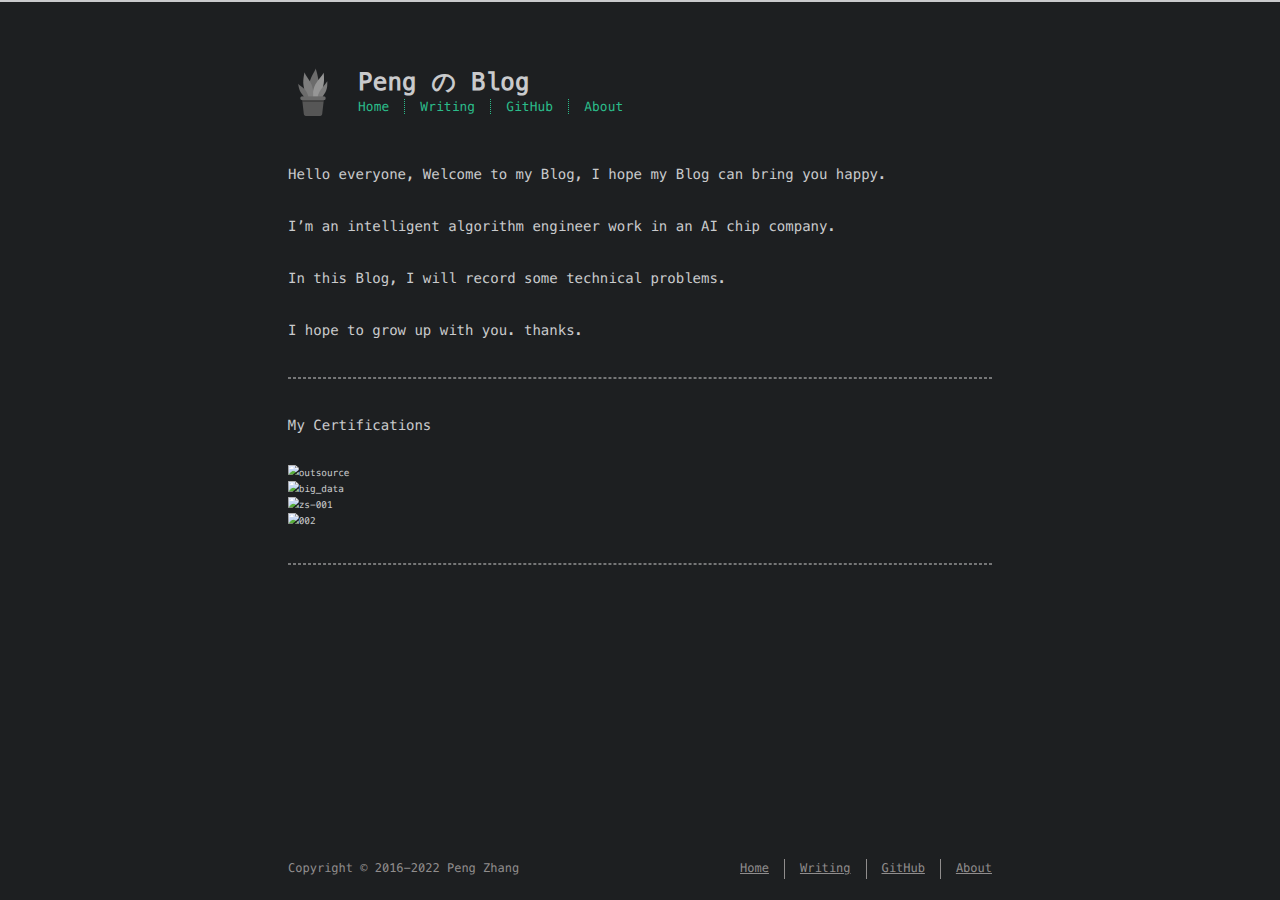
==== about/index.html @ 1ce3d26f "Site updated: 2022-04-13 00:58:14" ====
<!DOCTYPE html>
<html lang=en>
<head>
    <!-- so meta -->
    <meta charset="utf-8">
    <meta http-equiv="X-UA-Compatible" content="IE=edge">
    <meta name="HandheldFriendly" content="True">
    <meta name="viewport" content="width=device-width, initial-scale=1, maximum-scale=5" />
    <meta name="description" content="Hello everyone, Welcome to my Blog, I hope my Blog can bring you happy. I’m an intelligent algorithm engineer work in an AI chip company. In this Blog, I will record some technical problems. I hope to">
<meta property="og:type" content="website">
<meta property="og:title" content="about">
<meta property="og:url" content="http://example.com/about/index.html">
<meta property="og:site_name" content="Peng の Blog">
<meta property="og:description" content="Hello everyone, Welcome to my Blog, I hope my Blog can bring you happy. I’m an intelligent algorithm engineer work in an AI chip company. In this Blog, I will record some technical problems. I hope to">
<meta property="og:locale" content="en_US">
<meta property="og:image" content="d:/my-blog/source/image/certifications/outsource.jpg">
<meta property="og:image" content="d:/my-blog/source/image/certifications/big_data.jpg">
<meta property="og:image" content="d:/my-blog/source/image/certifications/nvidia.png">
<meta property="og:image" content="d:/my-blog/source/image/certifications/softerware.JPG">
<meta property="article:published_time" content="2022-04-11T15:52:53.000Z">
<meta property="article:modified_time" content="2022-04-12T16:27:14.869Z">
<meta property="article:author" content="Peng Zhang">
<meta name="twitter:card" content="summary">
<meta name="twitter:image" content="d:/my-blog/source/image/certifications/outsource.jpg">
    
    
      
        
          <link rel="shortcut icon" href="/images/favicon.ico">
        
      
      
        
          <link rel="icon" type="image/png" href="/images/favicon-192x192.png" sizes="192x192">
        
      
      
        
          <link rel="apple-touch-icon" sizes="180x180" href="/images/apple-touch-icon.png">
        
      
    
    <!-- title -->
    <title>about</title>
    <!-- styles -->
    
<link rel="stylesheet" href="/css/style.css">

    <!-- persian styles -->
    
    <!-- rss -->
    
    
	<!-- mathjax -->
	
<meta name="generator" content="Hexo 6.1.0"></head>

<body class="max-width mx-auto px3 ltr">
    
    <div class="content index py4">
        
          <header id="header">
  <a href="/">
  
    
      <div id="logo" style="background-image: url(/images/logo.png);"></div>
    
  
    <div id="title">
      <h1>Peng の Blog</h1>
    </div>
  </a>
  <div id="nav">
    <ul>
      <li class="icon">
        <a href="#" aria-label="Menu"><i class="fas fa-bars fa-2x"></i></a>
      </li>
      <!--
     --><li><a href="/">Home</a></li><!--
   --><!--
     --><li><a href="/archives/">Writing</a></li><!--
   --><!--
     --><li><a target="_blank" rel="noopener" href="https://github.com/martinzhang710">GitHub</a></li><!--
   --><!--
     --><li><a href="/about/">About</a></li><!--
   -->
    </ul>
  </div>
</header>

        
        <article class="post" itemscope itemtype="http://schema.org/BlogPosting">
  

  <div class="content" itemprop="articleBody">
      
          <p>Hello everyone, Welcome to my Blog, I hope my Blog can bring you happy.</p>
<p>I’m an intelligent algorithm engineer work in an AI chip company.</p>
<p>In this Blog, I will record some technical problems.</p>
<p>I hope to grow up with you. thanks.</p>
<hr>
<p>My Certifications</p>
<p><img src="D:\my-blog\source\image\certifications\outsource.jpg" alt="outsource" style="zoom: 67%;" /><img src="D:\my-blog\source\image\certifications\big_data.jpg" alt="big_data" style="zoom: 67%;" /><img src="D:\my-blog\source\image\certifications\nvidia.png" alt="zs-001" style="zoom: 67%;" /><img src="D:\my-blog\source\image\certifications\softerware.JPG" alt="002" style="zoom: 67%;" /></p>
<hr>

        
  </div>
</article>

        
        <footer id="footer">
  <div class="footer-left">
    Copyright &copy;
    
    
    2016-2022
    Peng Zhang
  </div>
  <div class="footer-right">
    <nav>
      <ul>
        <!--
       --><li><a href="/">Home</a></li><!--
     --><!--
       --><li><a href="/archives/">Writing</a></li><!--
     --><!--
       --><li><a target="_blank" rel="noopener" href="https://github.com/martinzhang710">GitHub</a></li><!--
     --><!--
       --><li><a href="/about/">About</a></li><!--
     -->
      </ul>
    </nav>
  </div>
</footer>

    </div>
    <!-- styles -->



  <link rel="preload" as="style" href="https://cdnjs.cloudflare.com/ajax/libs/font-awesome/5.15.2/css/all.min.css" crossorigin="anonymous" onload="this.onload=null;this.rel='stylesheet'"/>


    <!-- jquery -->
 
  <script src="https://cdnjs.cloudflare.com/ajax/libs/jquery/3.6.0/jquery.min.js" crossorigin="anonymous"></script> 




<!-- clipboard -->


<script src="/js/main.js"></script>

<!-- search -->

<!-- Google Analytics -->

<!-- Baidu Analytics -->

<!-- Cloudflare Analytics -->

<!-- Umami Analytics -->

<!-- Disqus Comments -->

<!-- utterances Comments -->

</body>
</html>
---- css/style.css ----
.inline {
  display: inline;
}
.block {
  display: block;
}
.inline-block {
  display: inline-block;
}
.table {
  display: table;
}
.table-cell {
  display: table-cell;
}
.overflow-hidden {
  overflow: hidden;
}
.overflow-scroll {
  overflow: scroll;
}
.overflow-auto {
  overflow: auto;
}
.clearfix:before,
.clearfix:after {
  display: table;
  content: " ";
}
.clearfix:after {
  clear: both;
}
.left {
  float: left;
}
.right {
  float: right;
}
.fit {
  max-width: 100%;
}
.truncate {
  display: inline-block;
  overflow: hidden;
  text-overflow: ellipsis;
  white-space: nowrap;
}
.max-width-1 {
  max-width: 24rem;
}
.max-width-2 {
  max-width: 32rem;
}
.max-width-3 {
  max-width: 48rem;
}
.max-width-4 {
  max-width: 64rem;
}
.border-box {
  box-sizing: border-box;
}
.m0 {
  margin: 0;
}
.mt0 {
  margin-top: 0;
}
.mr0 {
  margin-right: 0;
}
.mb0 {
  margin-bottom: 0;
}
.ml0 {
  margin-left: 0;
}
.mx0 {
  margin-right: 0;
  margin-left: 0;
}
.my0 {
  margin-top: 0;
  margin-bottom: 0;
}
.m1 {
  margin: 0.5rem;
}
.mt1 {
  margin-top: 0.5rem;
}
.mr1 {
  margin-right: 0.5rem;
}
.mb1 {
  margin-bottom: 0.5rem;
}
.ml1 {
  margin-left: 0.5rem;
}
.mx1 {
  margin-right: 0.5rem;
  margin-left: 0.5rem;
}
.my1 {
  margin-top: 0.5rem;
  margin-bottom: 0.5rem;
}
.m2 {
  margin: 1rem;
}
.mt2 {
  margin-top: 1rem;
}
.mr2 {
  margin-right: 1rem;
}
.mb2 {
  margin-bottom: 1rem;
}
.ml2 {
  margin-left: 1rem;
}
.mx2 {
  margin-right: 1rem;
  margin-left: 1rem;
}
.my2 {
  margin-top: 1rem;
  margin-bottom: 1rem;
}
.m3 {
  margin: 2rem;
}
.mt3 {
  margin-top: 2rem;
}
.mr3 {
  margin-right: 2rem;
}
.mb3 {
  margin-bottom: 2rem;
}
.ml3 {
  margin-left: 2rem;
}
.mx3 {
  margin-right: 2rem;
  margin-left: 2rem;
}
.my3 {
  margin-top: 2rem;
  margin-bottom: 2rem;
}
.m4 {
  margin: 4rem;
}
.mt4 {
  margin-top: 4rem;
}
.mr4 {
  margin-right: 4rem;
}
.mb4 {
  margin-bottom: 4rem;
}
.ml4 {
  margin-left: 4rem;
}
.mx4 {
  margin-right: 4rem;
  margin-left: 4rem;
}
.my4 {
  margin-top: 4rem;
  margin-bottom: 4rem;
}
.mxn1 {
  margin-right: -0.5rem;
  margin-left: -0.5rem;
}
.mxn2 {
  margin-right: -1rem;
  margin-left: -1rem;
}
.mxn3 {
  margin-right: -2rem;
  margin-left: -2rem;
}
.mxn4 {
  margin-right: -4rem;
  margin-left: -4rem;
}
.ml-auto {
  margin-left: auto;
}
.mr-auto {
  margin-right: auto;
}
.mx-auto {
  margin-right: auto;
  margin-left: auto;
}
.p0 {
  padding: 0;
}
.pt0 {
  padding-top: 0;
}
.pr0 {
  padding-right: 0;
}
.pb0 {
  padding-bottom: 0;
}
.pl0 {
  padding-left: 0;
}
.px0 {
  padding-right: 0;
  padding-left: 0;
}
.py0 {
  padding-top: 0;
  padding-bottom: 0;
}
.p1 {
  padding: 0.5rem;
}
.pt1 {
  padding-top: 0.5rem;
}
.pr1 {
  padding-right: 0.5rem;
}
.pb1 {
  padding-bottom: 0.5rem;
}
.pl1 {
  padding-left: 0.5rem;
}
.py1 {
  padding-top: 0.5rem;
  padding-bottom: 0.5rem;
}
.px1 {
  padding-right: 0.5rem;
  padding-left: 0.5rem;
}
.p2 {
  padding: 1rem;
}
.pt2 {
  padding-top: 1rem;
}
.pr2 {
  padding-right: 1rem;
}
.pb2 {
  padding-bottom: 1rem;
}
.pl2 {
  padding-left: 1rem;
}
.py2 {
  padding-top: 1rem;
  padding-bottom: 1rem;
}
.px2 {
  padding-right: 1rem;
  padding-left: 1rem;
}
.p3 {
  padding: 2rem;
}
.pt3 {
  padding-top: 2rem;
}
.pr3 {
  padding-right: 2rem;
}
.pb3 {
  padding-bottom: 2rem;
}
.pl3 {
  padding-left: 2rem;
}
.py3 {
  padding-top: 2rem;
  padding-bottom: 2rem;
}
.px3 {
  padding-right: 2rem;
  padding-left: 2rem;
}
.p4 {
  padding: 4rem;
}
.pt4 {
  padding-top: 4rem;
}
.pr4 {
  padding-right: 4rem;
}
.pb4 {
  padding-bottom: 4rem;
}
.pl4 {
  padding-left: 4rem;
}
.py4 {
  padding-top: 4rem;
  padding-bottom: 4rem;
}
.px4 {
  padding-right: 4rem;
  padding-left: 4rem;
}
body h1,
body .h1 {
  display: block;
  margin-top: 3rem;
  margin-bottom: 1rem;
  color: #2bbc8a;
  letter-spacing: 0.01em;
  font-weight: 700;
  font-style: normal;
  font-size: 1.5em;
  -moz-osx-font-smoothing: grayscale;
  -webkit-font-smoothing: antialiased;
}
body h2,
body .h2 {
  position: relative;
  display: block;
  margin-top: 2rem;
  margin-bottom: 0.5rem;
  color: #eee;
  text-transform: none;
  letter-spacing: normal;
  font-weight: bold;
  font-size: 1rem;
}
body h3 {
  color: #eee;
  text-decoration: underline;
  font-weight: bold;
  font-size: 0.9rem;
}
body h4,
body h5,
body h6 {
  display: inline;
  text-decoration: none;
  color: #ccc;
  font-weight: bold;
  font-size: 0.9rem;
}
body h3,
body h4,
body h5,
body h6 {
  margin-top: 0.9rem;
  margin-bottom: 0.5rem;
}
body hr {
  border: 0.5px dashed #ccc;
  opacity: 0.5;
  margin: 0;
  margin-top: 20px;
  margin-bottom: 20px;
}
body strong {
  font-weight: bold;
}
body em,
body cite {
  font-style: italic;
}
body sup,
body sub {
  position: relative;
  vertical-align: baseline;
  font-size: 0.75em;
  line-height: 0;
}
body sup {
  top: -0.5em;
}
body sub {
  bottom: -0.2em;
}
body small {
  font-size: 0.85em;
}
body acronym,
body abbr {
  border-bottom: 1px dotted;
}
body ul,
body ol,
body dl {
  line-height: 1.725;
}
body ul ul,
body ol ul,
body ul ol,
body ol ol {
  margin-top: 0;
  margin-bottom: 0;
}
body ol {
  list-style: decimal;
}
body dt {
  font-weight: bold;
}
body table {
  width: 100%;
  border-collapse: collapse;
  text-align: left;
  font-size: 12px;
  overflow: auto;
  display: block;
}
body th {
  padding: 8px;
  border-bottom: 1px dashed #908d8d;
  color: #eee;
  font-weight: bold;
  font-size: 13px;
}
body td {
  padding: 0 8px;
  border-bottom: none;
}
@font-face {
  font-style: normal;
  font-family: "Meslo LG";
  src: local("Meslo LG S"), url("../lib/meslo-LG/MesloLGS-Regular.ttf") format("truetype");
}
*,
*:before,
*:after {
  box-sizing: border-box;
}
/* Scroll bar */
/* For Firefox */
* {
  scrollbar-color: #999 transparent;
}
/* For Chrome, Edge, and Safari */
*::-webkit-scrollbar {
  width: 8px;
  height: 6px;
}
*::-webkit-scrollbar-track {
  background: transparent;
}
*::-webkit-scrollbar-thumb {
  background-color: #999;
  border-radius: 6px;
}
*::-webkit-scrollbar-thumb:hover {
  background-color: #7a7a7a;
}
*::-webkit-scrollbar-thumb:active {
  background-color: #6b6b6b;
}
html {
  margin: 0;
  padding: 0;
  height: 100%;
  border-top: 2px solid #c9cacc;
  -webkit-text-size-adjust: 100%;
  -ms-text-size-adjust: 100%;
}
body {
  margin: 0;
  height: 100%;
  background-color: #1d1f21;
  color: #c9cacc;
  font-display: swap;
  font-weight: 400;
  font-size: 14px;
  font-family: "Menlo", "Meslo LG", monospace;
  line-height: 1.725;
  text-rendering: geometricPrecision;
  flex: 1;
  -moz-osx-font-smoothing: grayscale;
  -webkit-font-smoothing: antialiased;
}
.content {
  position: relative;
  display: flex;
  flex-direction: column;
  min-height: 100%;
  overflow-wrap: break-word;
}
.content p {
  hyphens: auto;
  -moz-hyphens: auto;
  -ms-hyphens: auto;
  -webkit-hyphens: auto;
}
.content code {
  hyphens: manual;
  -moz-hyphens: manual;
  -ms-hyphens: manual;
  -webkit-hyphens: manual;
}
.content a {
  color: #c9cacc;
  text-decoration: none;
  background-image: linear-gradient(transparent, transparent 5px, #c9cacc 5px, #c9cacc);
  background-position: bottom;
  background-size: 100% 6px;
  background-repeat: repeat-x;
}
.content a:hover {
  background-image: linear-gradient(transparent, transparent 4px, #d480aa 4px, #d480aa);
}
.content a.icon {
  background: none;
}
.content a.icon:hover {
  color: #d480aa;
}
.content h1 a,
.content .h1 a,
.content h2 a,
.content h3 a,
.content h4 a,
.content h5 a,
.content h6 a {
  background: none;
  color: inherit;
  text-decoration: none;
}
.content h1 a:hover,
.content .h1 a:hover,
.content h2 a:hover,
.content h3 a:hover,
.content h4 a:hover,
.content h5 a:hover,
.content h6 a:hover {
  background-image: linear-gradient(transparent, transparent 6px, #d480aa 6px, #d480aa);
  background-position: bottom;
  background-size: 100% 6px;
  background-repeat: repeat-x;
}
.content h6 a {
  background: none;
  color: inherit;
  text-decoration: none;
}
.content h6 a:hover {
  background-image: linear-gradient(transparent, transparent 6px, #d480aa 6px, #d480aa);
  background-position: bottom;
  background-size: 100% 6px;
  background-repeat: repeat-x;
}
@media (min-width: 540px) {
  .image-wrap {
    flex-direction: row;
    margin-bottom: 2rem;
  }
  .image-wrap .image-block {
    flex: 1 0 35%;
    margin-right: 2rem;
  }
  .image-wrap p {
    flex: 1 0 65%;
  }
}
.max-width {
  max-width: 48rem;
}
@media (max-width: 480px) {
  .px3 {
    padding-right: 1rem;
    padding-left: 1rem;
  }
  .my4 {
    margin-top: 2rem;
    margin-bottom: 2rem;
  }
}
@media (min-width: 480px) {
  p {
    text-align: justify;
  }
}
#header {
  margin: 0 auto 2rem;
  width: 100%;
}
#header h1,
#header .h1 {
  margin-top: 0;
  margin-bottom: 0;
  color: #c9cacc;
  letter-spacing: 0.01em;
  font-weight: 700;
  font-style: normal;
  font-size: 1.5rem;
  line-height: 2rem;
  -moz-osx-font-smoothing: grayscale;
  -webkit-font-smoothing: antialiased;
}
#header a {
  background: none;
  color: inherit;
  text-decoration: none;
}
#header #logo {
  display: inline-block;
  float: left;
  margin-right: 20px;
  width: 50px;
  height: 50px;
  border-radius: 5px;
  background-size: 50px 50px;
  background-repeat: no-repeat;
  filter: grayscale(100%);
  -webkit-filter: grayscale(100%);
}
#header #nav {
  color: #2bbc8a;
  letter-spacing: 0.01em;
  font-weight: 200;
  font-style: normal;
  font-size: 0.8rem;
}
#header #nav ul {
  margin: 0;
  padding: 0;
  list-style-type: none;
  line-height: 15px;
}
#header #nav ul a {
  margin-right: 15px;
  color: #2bbc8a;
}
#header #nav ul a:hover {
  background-image: linear-gradient(transparent, transparent 5px, #2bbc8a 5px, #2bbc8a);
  background-position: bottom;
  background-size: 100% 6px;
  background-repeat: repeat-x;
}
#header #nav ul li {
  display: inline-block;
  margin-right: 15px;
  border-right: 1px dotted;
  border-color: #2bbc8a;
  vertical-align: middle;
}
#header #nav ul .icon {
  display: none;
}
#header #nav ul li:last-child {
  margin-right: 0;
  border-right: 0;
}
#header #nav ul li:last-child a {
  margin-right: 0;
}
#header:hover #logo {
  filter: none;
  -webkit-filter: none;
}
@media screen and (max-width: 480px) {
  #header #title {
    display: table;
    margin-right: 5rem;
    min-height: 50px;
  }
  #header #title h1 {
    display: table-cell;
    vertical-align: middle;
  }
  #header #nav ul a:hover {
    background: none;
  }
  #header #nav ul li {
    display: none;
    border-right: 0;
  }
  #header #nav ul li.icon {
    position: absolute;
    top: 77px;
    right: 1rem;
    display: inline-block;
  }
  #header #nav ul.responsive li {
    display: block;
  }
  #header #nav li:not(:first-child) {
    padding-top: 1rem;
    padding-left: 70px;
    font-size: 1rem;
  }
}
#header-post {
  position: fixed;
  top: 2rem;
  right: 0;
  display: inline-block;
  float: right;
  z-index: 100;
}
#header-post a {
  background: none;
  color: inherit;
  text-decoration: none;
}
#header-post a.icon {
  background: none;
}
#header-post a.icon:hover {
  color: #d480aa;
}
#header-post ol {
  list-style-type: none;
}
#header-post ul {
  display: inline-block;
  margin: 0;
  padding: 0;
  list-style-type: none;
}
#header-post ul li {
  display: inline-block;
  margin-right: 15px;
  vertical-align: middle;
}
#header-post ul li:last-child {
  margin-right: 0;
}
#header-post #menu-icon {
  float: right;
  margin-right: 2rem;
  margin-left: 15px;
}
#header-post #menu-icon:hover {
  color: #2bbc8a;
}
#header-post #menu-icon-tablet {
  float: right;
  margin-right: 2rem;
  margin-left: 15px;
}
#header-post #menu-icon-tablet:hover {
  color: #2bbc8a;
}
#header-post #top-icon-tablet {
  position: fixed;
  right: 2rem;
  bottom: 2rem;
  margin-right: 2rem;
  margin-left: 15px;
}
#header-post #top-icon-tablet:hover {
  color: #2bbc8a;
}
#header-post .active {
  color: #2bbc8a;
}
#header-post #menu {
  display: none;
  margin-right: 2rem;
}
#header-post #nav {
  color: #2bbc8a;
  letter-spacing: 0.01em;
  font-weight: 200;
  font-style: normal;
  font-size: 0.8rem;
}
#header-post #nav ul {
  line-height: 15px;
}
#header-post #nav ul a {
  margin-right: 15px;
  color: #2bbc8a;
}
#header-post #nav ul a:hover {
  background-image: linear-gradient(transparent, transparent 5px, #2bbc8a 5px, #2bbc8a);
  background-position: bottom;
  background-size: 100% 6px;
  background-repeat: repeat-x;
}
#header-post #nav ul li {
  border-right: 1px dotted #2bbc8a;
}
#header-post #nav ul li:last-child {
  margin-right: 0;
  border-right: 0;
}
#header-post #nav ul li:last-child a {
  margin-right: 0;
}
#header-post #actions {
  float: right;
  margin-top: 2rem;
  margin-right: 2rem;
  width: 100%;
  text-align: right;
}
#header-post #actions ul {
  display: block;
}
#header-post #actions .info {
  display: block;
  font-style: italic;
}
#header-post #share {
  clear: both;
  padding-top: 1rem;
  padding-right: 2rem;
  text-align: right;
}
#header-post #share li {
  display: block;
  margin: 0;
}
#header-post #toc {
  float: right;
  clear: both;
  overflow: auto;
  margin-top: 1rem;
  padding-right: 2rem;
  max-width: 20em;
  max-height: calc(95vh - 7rem);
  text-align: right;
}
#header-post #toc a:hover {
  color: #d480aa;
}
#header-post #toc .toc-level-1 > .toc-link {
  display: none;
}
#header-post #toc .toc-level-2 {
  color: #c9cacc;
  font-size: 0.8rem;
}
#header-post #toc .toc-level-2:before {
  color: #2bbc8a;
  content: "#";
}
#header-post #toc .toc-level-3 {
  color: #908d8d;
  font-size: 0.7rem;
}
#header-post #toc .toc-level-4 {
  color: #747070;
  font-size: 0.4rem;
}
#header-post #toc .toc-level-5 {
  display: none;
}
#header-post #toc .toc-level-6 {
  display: none;
}
#header-post #toc .toc-number {
  display: none;
}
@media screen and (max-width: 500px) {
  #header-post {
    display: none;
  }
}
@media screen and (max-width: 900px) {
  #header-post #menu-icon {
    display: none;
  }
  #header-post #actions {
    display: none;
  }
}
@media screen and (max-width: 1199px) {
  #header-post #toc {
    display: none;
  }
}
@media screen and (min-width: 900px) {
  #header-post #menu-icon-tablet {
    display: none !important;
  }
  #header-post #top-icon-tablet {
    display: none !important;
  }
}
@media screen and (min-width: 1199px) {
  #header-post #actions {
    width: auto;
  }
  #header-post #actions ul {
    display: inline-block;
    float: right;
  }
  #header-post #actions .info {
    display: inline;
    float: left;
    margin-right: 2rem;
    font-style: italic;
  }
}
@media print {
  #header-post {
    display: none;
  }
  #footer-post-container {
    display: none;
  }
}
#footer-post {
  position: fixed;
  right: 0;
  bottom: 0;
  left: 0;
  z-index: 5000000;
  width: 100%;
  border-top: 1px solid #908d8d;
  background: #212326;
  transition: opacity 0.2s;
}
#footer-post a {
  background: none;
  color: inherit;
  text-decoration: none;
}
#footer-post a.icon {
  background: none;
}
#footer-post a.icon:hover {
  color: #d480aa;
}
#footer-post #nav-footer {
  padding-right: 1rem;
  padding-left: 1rem;
  background: #323539;
  text-align: center;
}
#footer-post #nav-footer a {
  color: #2bbc8a;
  font-size: 1em;
}
#footer-post #nav-footer a:hover {
  background-image: linear-gradient(transparent, transparent 5px, #2bbc8a 5px, #2bbc8a);
  background-position: bottom;
  background-size: 100% 6px;
  background-repeat: repeat-x;
}
#footer-post #nav-footer ul {
  display: table;
  margin: 0;
  padding: 0;
  width: 100%;
  list-style-type: none;
}
#footer-post #nav-footer ul li {
  display: inline-table;
  padding: 10px;
  width: 20%;
  vertical-align: middle;
}
#footer-post #actions-footer {
  overflow: auto;
  margin-top: 1rem;
  margin-bottom: 1rem;
  padding-right: 1rem;
  padding-left: 1rem;
  width: 100%;
  text-align: center;
  white-space: nowrap;
}
#footer-post #actions-footer a {
  display: inline-block;
  padding-left: 1rem;
  color: #2bbc8a;
}
#footer-post #share-footer {
  padding-right: 1rem;
  padding-left: 1rem;
  background: #323539;
  text-align: center;
}
#footer-post #share-footer ul {
  display: table;
  margin: 0;
  padding: 0;
  width: 100%;
  list-style-type: none;
}
#footer-post #share-footer ul li {
  display: inline-table;
  padding: 10px;
  width: 20%;
  vertical-align: middle;
}
#footer-post #toc-footer {
  clear: both;
  padding-top: 1rem;
  padding-bottom: 1rem;
  background: #323539;
  text-align: left;
}
#footer-post #toc-footer ol {
  margin: 0;
  padding-left: 20px;
  list-style-type: none;
}
#footer-post #toc-footer ol li {
  line-height: 30px;
}
#footer-post #toc-footer a:hover {
  color: #d480aa;
}
#footer-post #toc-footer .toc-level-1 > .toc-link {
  display: none;
}
#footer-post #toc-footer .toc-level-2 {
  color: #c9cacc;
  font-size: 0.8rem;
}
#footer-post #toc-footer .toc-level-2:before {
  color: #2bbc8a;
  content: "#";
}
#footer-post #toc-footer .toc-level-3 {
  color: #908d8d;
  font-size: 0.7rem;
  line-height: 15px;
}
#footer-post #toc-footer .toc-level-4 {
  display: none;
}
#footer-post #toc-footer .toc-level-5 {
  display: none;
}
#footer-post #toc-footer .toc-level-6 {
  display: none;
}
#footer-post #toc-footer .toc-number {
  display: none;
}
@media screen and (min-width: 500px) {
  #footer-post-container {
    display: none;
  }
}
.post-list {
  padding: 0;
}
.post-list .post-item {
  margin-bottom: 1rem;
  margin-left: 0;
  list-style-type: none;
}
.post-list .post-item .meta {
  display: block;
  margin-right: 16px;
  min-width: 100px;
  color: #908d8d;
  font-size: 14px;
}
@media (min-width: 480px) {
  .post-list .post-item {
    display: flex;
    margin-bottom: 5px;
  }
  .post-list .post-item .meta {
    text-align: left;
  }
}
.project-list {
  padding: 0;
  list-style: none;
}
.project-list .project-item {
  margin-bottom: 5px;
}
.project-list .project-item p {
  display: inline;
}
article header .posttitle {
  margin-top: 0;
  margin-bottom: 0;
  text-transform: none;
  font-size: 1.5em;
  line-height: 1.25;
}
article header .meta {
  margin-top: 0;
  margin-bottom: 1rem;
}
article header .meta * {
  color: #ccc;
  font-size: 0.85rem;
}
article header .author {
  text-transform: uppercase;
  letter-spacing: 0.01em;
  font-weight: 700;
}
article header .postdate {
  display: inline;
}
article .content h2:before {
  position: absolute;
  top: -4px;
  left: -1rem;
  color: #2bbc8a;
  content: "#";
  font-weight: bold;
  font-size: 1.2rem;
}
article .content img,
article .content video {
  display: block;
  margin: auto;
  max-width: 100%;
  height: auto;
}
article .content .video-container {
  position: relative;
  overflow: hidden;
  padding-top: 56.25%;
  height: 0;
}
article .content .video-container iframe,
article .content .video-container object,
article .content .video-container embed {
  position: absolute;
  top: 0;
  left: 0;
  margin-top: 0;
  width: 100%;
  height: 100%;
}
article .content blockquote {
  margin: 1rem 10px;
  padding: 0.5em 10px;
  background: inherit;
  color: #ccffb6;
  quotes: "\201C" "\201D" "\2018" "\2019";
  font-weight: bold;
}
article .content blockquote p {
  margin: 0;
}
article .content blockquote:before {
  margin-right: 0.25em;
  color: #ccffb6;
  content: "\201C";
  vertical-align: -0.4em;
  font-size: 2em;
  line-height: 0.1em;
}
article .content blockquote footer {
  margin: line-height 0;
  color: #908d8d;
  font-size: 12px;
}
article .content blockquote footer a {
  background-image: linear-gradient(transparent, transparent 5px, #908d8d 5px, #908d8d);
  color: #908d8d;
}
article .content blockquote footer a:hover {
  background-image: linear-gradient(transparent, transparent 4px, #a6a4a4 4px, #a6a4a4);
  color: #a6a4a4;
}
article .content blockquote footer cite:before {
  padding: 0 0.5em;
  content: "—";
}
article .content .pullquote {
  margin: 0;
  width: 45%;
  text-align: left;
}
article .content .pullquote.left {
  margin-right: 1em;
  margin-left: 0.5em;
}
article .content .pullquote.right {
  margin-right: 0.5em;
  margin-left: 1em;
}
article .content .caption {
  position: relative;
  display: block;
  margin-top: 0.5em;
  color: #908d8d;
  text-align: center;
  font-size: 0.9em;
}
.posttitle {
  text-transform: none;
  font-size: 1.5em;
  line-height: 1.25;
}
.article-tag .tag-link {
  background-image: linear-gradient(transparent, transparent 10px, #d480aa 10px, #d480aa);
  background-position: bottom;
  background-size: 100% 6px;
  background-repeat: repeat-x;
}
.article-tag .tag-link:before {
  content: "#";
}
.article-category .category-link {
  background-image: linear-gradient(transparent, transparent 10px, #d480aa 10px, #d480aa);
  background-position: bottom;
  background-size: 100% 6px;
  background-repeat: repeat-x;
}
@media (min-width: 480px) {
  .article-tag,
  .article-category {
    display: inline;
  }
  .article-tag:before,
  .article-category:before {
    content: "|";
  }
}
#archive .post-year {
  list-style-type: none;
}
#archive .post-list {
  padding: 0;
}
#archive .post-list .post-item {
  margin-bottom: 1rem;
  margin-left: 0;
  list-style-type: none;
}
#archive .post-list .post-item .meta {
  display: block;
  margin-right: 16px;
  min-width: 100px;
  color: #908d8d;
  font-size: 14px;
}
@media (min-width: 480px) {
  #archive .post-list .post-item {
    display: flex;
    margin-bottom: 5px;
    margin-left: 1rem;
  }
  #archive .post-list .post-item .meta {
    text-align: left;
  }
}
.blog-post-comments {
  margin-top: 4rem;
}
#footer {
  position: absolute;
  bottom: 0;
  margin-bottom: 10px;
  width: 100%;
  color: #908d8d;
  vertical-align: top;
  text-align: center;
  font-size: 12px;
}
#footer ul {
  margin: 0;
  padding: 0;
  list-style: none;
}
#footer li {
  display: inline-block;
  margin-right: 15px;
  border-right: 1px solid;
  border-color: #908d8d;
  vertical-align: middle;
}
#footer li a {
  margin-right: 15px;
}
#footer li:last-child {
  margin-right: 0;
  border-right: 0;
}
#footer li:last-child a {
  margin-right: 0;
}
#footer a {
  color: #908d8d;
  text-decoration: underline;
  background-image: none;
}
#footer a:hover {
  color: #a6a4a4;
}
#footer .footer-left {
  height: 20px;
  vertical-align: middle;
  line-height: 20px;
}
@media (min-width: 39rem) {
  #footer {
    display: flex;
    flex-flow: row wrap;
    justify-content: space-between;
    align-items: center;
    align-content: center;
    margin-bottom: 20px;
  }
  #footer .footer-left {
    align-self: flex-start;
    margin-right: 20px;
  }
  #footer .footer-right {
    align-self: flex-end;
  }
}
.pagination {
  display: inline-block;
  margin-top: 2rem;
  width: 100%;
  text-align: center;
}
.pagination .page-number {
  color: #c9cacc;
  font-size: 0.8rem;
}
.pagination a {
  padding: 4px 6px;
  border-radius: 5px;
  background-image: none;
  color: #c9cacc;
  text-decoration: none;
}
.pagination a:hover {
  background-image: none;
}
.pagination a:hover:not(.active) {
  color: #eee;
}
.search-input {
  padding: 4px 7px;
  width: 100%;
  outline: none;
  border: solid 1px #ccc;
  border-radius: 5px;
  background-color: #1d1f21;
  color: #c9cacc;
  font-size: 1.2rem;
  -webkit-border-radius: 5px;
  -moz-border-radius: 5px;
}
.search-input:focus {
  border: solid 1px #2bbc8a;
}
#search-result ul.search-result-list {
  padding: 0;
  list-style-type: none;
}
#search-result li {
  margin: 2em auto;
}
#search-result a.search-result-title {
  background-image: none;
  color: #c9cacc;
  text-transform: capitalize;
  font-weight: bold;
  line-height: 1.2;
}
#search-result p.search-result {
  overflow: hidden;
  margin: 0.4em auto;
  max-height: 13em;
  text-align: justify;
  font-size: 0.8em;
}
#search-result em.search-keyword {
  border-bottom: 1px dashed #d480aa;
  color: #d480aa;
  font-weight: bold;
}
.search-no-result {
  display: none;
  padding-bottom: 0.5em;
  color: #c9cacc;
}
#tag-cloud .tag-cloud-title {
  color: #908d8d;
}
#tag-cloud .tag-cloud-tags {
  clear: both;
  text-align: center;
}
#tag-cloud .tag-cloud-tags a {
  display: inline-block;
  margin: 10px;
}
.tooltipped {
  position: relative;
}
.tooltipped::after {
  position: absolute;
  z-index: 1000000;
  display: none;
  padding: 0.2em 0.5em;
  -webkit-font-smoothing: subpixel-antialiased;
  color: #1d1f21;
  font-display: swap;
  font-weight: 400;
  font-size: 11.200000000000001px;
  font-family: "Menlo", "Meslo LG", monospace;
  line-height: 1.725;
  text-rendering: geometricPrecision;
  text-align: center;
  word-wrap: break-word;
  white-space: pre;
  content: attr(aria-label);
  background: #c9cacc;
  border-radius: 3px;
  opacity: 0;
}
.tooltipped::before {
  position: absolute;
  z-index: 1000001;
  display: none;
  width: 0;
  height: 0;
  color: #c9cacc;
  pointer-events: none;
  content: '';
  border: 6px solid transparent;
  opacity: 0;
}
.tooltipped:hover::before,
.tooltipped:active::before,
.tooltipped:focus::before,
.tooltipped:hover::after,
.tooltipped:active::after,
.tooltipped:focus::after {
  display: inline-block;
  text-decoration: none;
  animation-name: tooltip-appear;
  animation-duration: 0.1s;
  animation-fill-mode: forwards;
  animation-timing-function: ease-in;
}
.tooltipped-s::after,
.tooltipped-sw::after {
  top: 100%;
  right: 50%;
  margin-top: 6px;
}
.tooltipped-s::before,
.tooltipped-sw::before {
  top: auto;
  right: 50%;
  bottom: -7px;
  margin-right: -6px;
  border-bottom-color: #c9cacc;
}
.tooltipped-sw::after {
  margin-right: -16px;
}
.tooltipped-s::after {
  transform: translateX(50%);
}
@-moz-keyframes tooltip-appear {
  from {
    opacity: 0;
  }
  to {
    opacity: 1;
  }
}
@-webkit-keyframes tooltip-appear {
  from {
    opacity: 0;
  }
  to {
    opacity: 1;
  }
}
@-o-keyframes tooltip-appear {
  from {
    opacity: 0;
  }
  to {
    opacity: 1;
  }
}
@keyframes tooltip-appear {
  from {
    opacity: 0;
  }
  to {
    opacity: 1;
  }
}
#categories .category-list-title {
  color: #908d8d;
}
#categories .category-list .category-list-item .category-list-count {
  color: #908d8d;
}
#categories .category-list .category-list-item .category-list-count:before {
  content: " (";
}
#categories .category-list .category-list-item .category-list-count:after {
  content: ")";
}
.highlight {
  background: #474949;
  color: #d1d9e1;
}
.highlight .code .comment,
.highlight .code .quote {
  color: #969896;
  font-style: italic;
}
.highlight .code .keyword,
.highlight .code .selector-tag,
.highlight .code .literal,
.highlight .code .type,
.highlight .code .addition {
  color: #c9c;
}
.highlight .code .number,
.highlight .code .selector-attr,
.highlight .code .selector-pseudo {
  color: #f99157;
}
.highlight .code .string,
.highlight .code .doctag,
.highlight .code .regexp {
  color: #8abeb7;
}
.highlight .code .title,
.highlight .code .name,
.highlight .code .section,
.highlight .code .built_in {
  color: #b5bd68;
}
.highlight .code .variable,
.highlight .code .template-variable,
.highlight .code .selector-id,
.highlight .code .class .title {
  color: #fc6;
}
.highlight .code .section,
.highlight .code .name,
.highlight .code .strong {
  font-weight: bold;
}
.highlight .code .symbol,
.highlight .code .bullet,
.highlight .code .subst,
.highlight .code .meta,
.highlight .code .link {
  color: #f99157;
}
.highlight .code .deletion {
  color: #dc322f;
}
.highlight .code .formula {
  background: #eee8d5;
}
.highlight .code .attr,
.highlight .code .attribute {
  color: #81a2be;
}
.highlight .code .emphasis {
  font-style: italic;
}
pre {
  overflow-x: auto;
  padding: 10px 15px;
  padding-bottom: 0;
  border: 1px dotted #908d8d;
  border-radius: 4px;
  font-size: 13px;
  font-family: "Menlo", "Meslo LG", monospace;
  line-height: 22px;
  -webkit-border-radius: 4px;
}
pre code {
  display: block;
  padding: 0;
  border: none;
}
code {
  padding: 0 5px;
  border: 1px dotted #908d8d;
  border-radius: 2px;
  -webkit-border-radius: 2px;
}
.highlight {
  overflow-x: auto;
  margin: 1rem 0;
  padding: 10px 15px;
  border-radius: 4px;
  background: #212326;
  font-family: "Menlo", "Meslo LG", monospace;
  -webkit-border-radius: 4px;
}
.highlight figcaption {
  margin: -5px 0 5px;
  color: #908d8d;
  font-size: 0.9em;
  transform: scale(1);
}
.highlight figcaption a {
  float: right;
  color: #908d8d;
  font-style: italic;
  font-size: 0.8em;
  background-image: linear-gradient(transparent, transparent 10px, #d480aa 10px, #d480aa);
  background-position: bottom;
  background-size: 100% 6px;
  background-repeat: repeat-x;
}
.highlight figcaption a:hover {
  color: #a6a4a4;
}
.highlight figcaption:before,
.highlight figcaption content: "" {
  display: table;
}
.highlight figcaption:after {
  clear: both;
}
.highlight:hover .btn-copy {
  opacity: 1;
}
.highlight .btn-copy {
  font-size: 1.2rem;
  position: absolute;
  right: 20px;
  opacity: 0;
  transition: opacity 0.2s ease-in;
}
.highlight .btn-copy:hover {
  color: #2bbc8a;
}
.highlight pre {
  margin: 0;
  padding: 0;
  border: none;
  background: none;
}
.highlight table {
  width: auto;
}
.highlight td.gutter {
  text-align: right;
  opacity: 0.2;
}
.highlight .line {
  height: 22px;
}
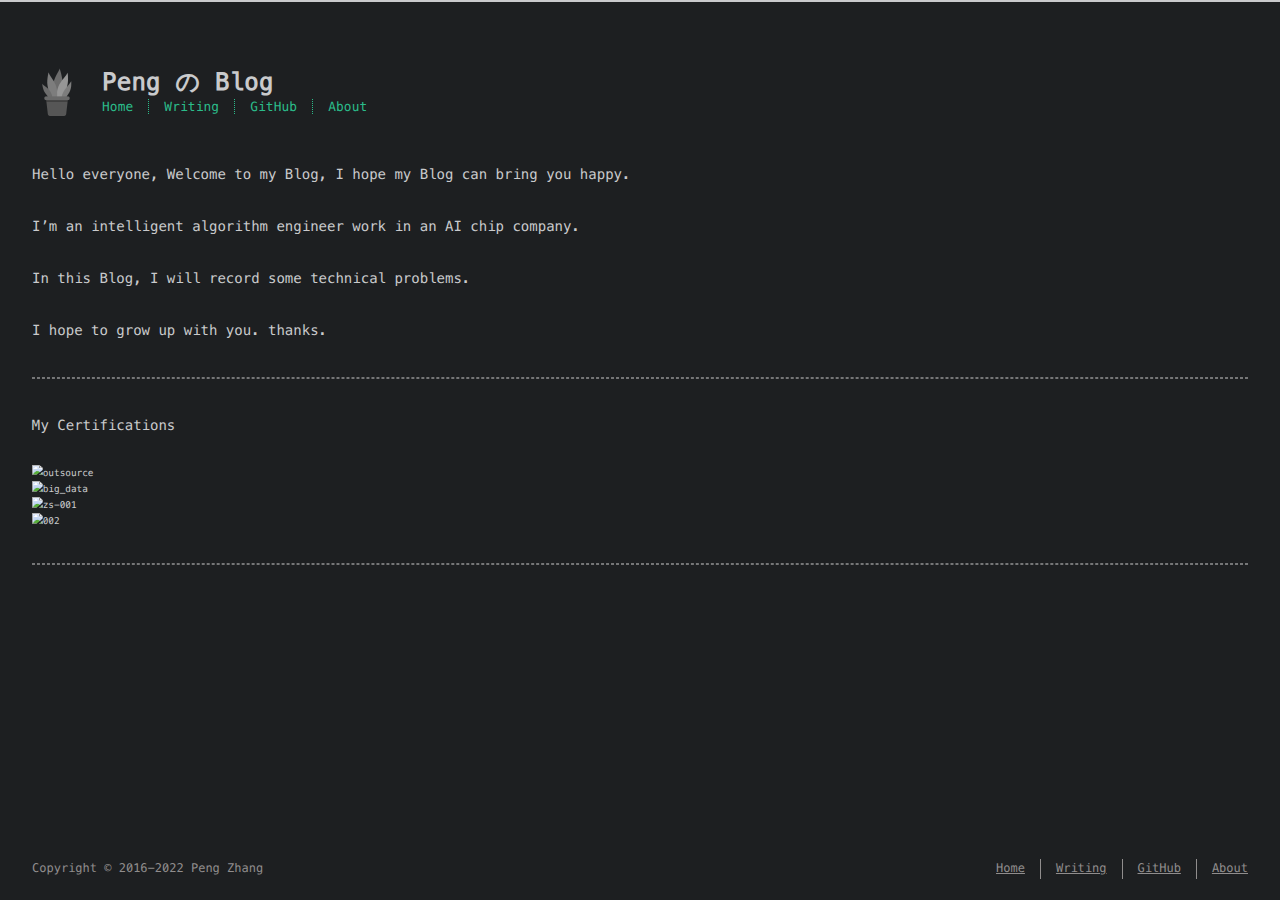
==== commit 1c085e8f: "Site updated: 2022-04-13 01:10:46" ====
--- a/about/index.html
+++ b/about/index.html
@@ -13,15 +13,15 @@
 <meta property="og:site_name" content="Peng の Blog">
 <meta property="og:description" content="Hello everyone, Welcome to my Blog, I hope my Blog can bring you happy. I’m an intelligent algorithm engineer work in an AI chip company. In this Blog, I will record some technical problems. I hope to">
 <meta property="og:locale" content="en_US">
-<meta property="og:image" content="d:/my-blog/source/image/certifications/outsource.jpg">
-<meta property="og:image" content="d:/my-blog/source/image/certifications/big_data.jpg">
-<meta property="og:image" content="d:/my-blog/source/image/certifications/nvidia.png">
-<meta property="og:image" content="d:/my-blog/source/image/certifications/softerware.JPG">
+<meta property="og:image" content="https://martinzhangpeng.xyz/image/certifications/outsource.jpg">
+<meta property="og:image" content="https://martinzhangpeng.xyz/image/certifications/big_data.jpg">
+<meta property="og:image" content="https://martinzhangpeng.xyz/image/certifications/nvidia.png">
+<meta property="og:image" content="https://martinzhangpeng.xyz/image/certifications/softerware.JPG">
 <meta property="article:published_time" content="2022-04-11T15:52:53.000Z">
-<meta property="article:modified_time" content="2022-04-12T16:27:14.869Z">
+<meta property="article:modified_time" content="2022-04-12T17:10:02.303Z">
 <meta property="article:author" content="Peng Zhang">
 <meta name="twitter:card" content="summary">
-<meta name="twitter:image" content="d:/my-blog/source/image/certifications/outsource.jpg">
+<meta name="twitter:image" content="https://martinzhangpeng.xyz/image/certifications/outsource.jpg">
     
     
       
@@ -100,7 +100,7 @@
 <p>I hope to grow up with you. thanks.</p>
 <hr>
 <p>My Certifications</p>
-<p><img src="D:\my-blog\source\image\certifications\outsource.jpg" alt="outsource" style="zoom: 67%;" /><img src="D:\my-blog\source\image\certifications\big_data.jpg" alt="big_data" style="zoom: 67%;" /><img src="D:\my-blog\source\image\certifications\nvidia.png" alt="zs-001" style="zoom: 67%;" /><img src="D:\my-blog\source\image\certifications\softerware.JPG" alt="002" style="zoom: 67%;" /></p>
+<p><img src="https://martinzhangpeng.xyz/image/certifications/outsource.jpg" alt="outsource" style="zoom: 67%;" /><img src="https://martinzhangpeng.xyz/image/certifications/big_data.jpg" alt="big_data" style="zoom: 67%;" /><img src="https://martinzhangpeng.xyz/image/certifications/nvidia.png" alt="zs-001" style="zoom: 67%;" /><img src="https://martinzhangpeng.xyz/image/certifications/softerware.JPG" alt="002" style="zoom: 67%;" /></p>
 <hr>
 
         
--- a/css/style.css
+++ b/css/style.css
@@ -574,7 +574,7 @@
   }
 }
 .max-width {
-  max-width: 48rem;
+  max-width: 80rem;
 }
 @media (max-width: 480px) {
   .px3 {
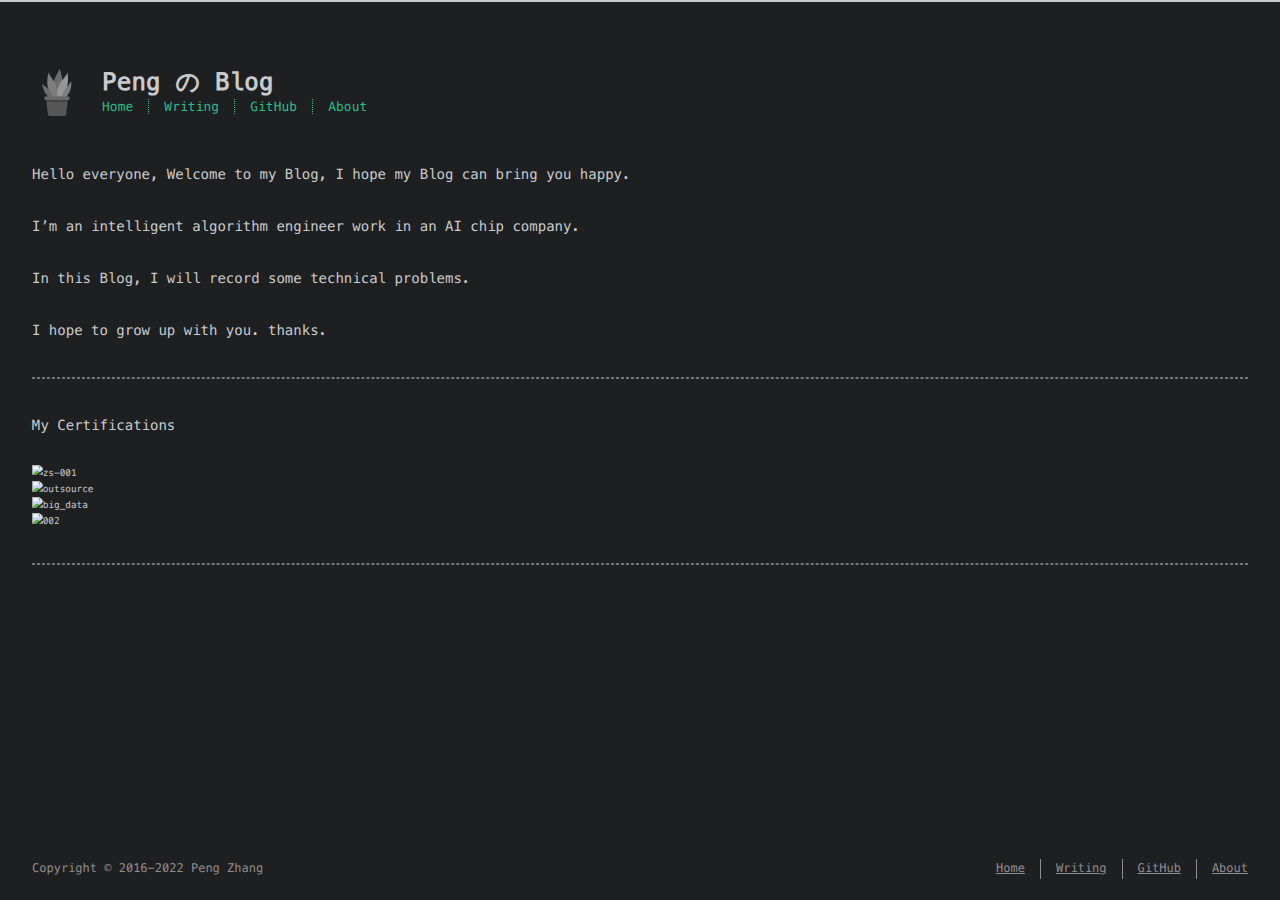
==== commit 327a2b02: "Site updated: 2022-04-13 01:14:07" ====
--- a/about/index.html
+++ b/about/index.html
@@ -13,15 +13,15 @@
 <meta property="og:site_name" content="Peng の Blog">
 <meta property="og:description" content="Hello everyone, Welcome to my Blog, I hope my Blog can bring you happy. I’m an intelligent algorithm engineer work in an AI chip company. In this Blog, I will record some technical problems. I hope to">
 <meta property="og:locale" content="en_US">
+<meta property="og:image" content="https://martinzhangpeng.xyz/image/certifications/nvidia.png">
 <meta property="og:image" content="https://martinzhangpeng.xyz/image/certifications/outsource.jpg">
 <meta property="og:image" content="https://martinzhangpeng.xyz/image/certifications/big_data.jpg">
-<meta property="og:image" content="https://martinzhangpeng.xyz/image/certifications/nvidia.png">
 <meta property="og:image" content="https://martinzhangpeng.xyz/image/certifications/softerware.JPG">
 <meta property="article:published_time" content="2022-04-11T15:52:53.000Z">
-<meta property="article:modified_time" content="2022-04-12T17:10:02.303Z">
+<meta property="article:modified_time" content="2022-04-12T17:13:25.584Z">
 <meta property="article:author" content="Peng Zhang">
 <meta name="twitter:card" content="summary">
-<meta name="twitter:image" content="https://martinzhangpeng.xyz/image/certifications/outsource.jpg">
+<meta name="twitter:image" content="https://martinzhangpeng.xyz/image/certifications/nvidia.png">
     
     
       
@@ -100,7 +100,7 @@
 <p>I hope to grow up with you. thanks.</p>
 <hr>
 <p>My Certifications</p>
-<p><img src="https://martinzhangpeng.xyz/image/certifications/outsource.jpg" alt="outsource" style="zoom: 67%;" /><img src="https://martinzhangpeng.xyz/image/certifications/big_data.jpg" alt="big_data" style="zoom: 67%;" /><img src="https://martinzhangpeng.xyz/image/certifications/nvidia.png" alt="zs-001" style="zoom: 67%;" /><img src="https://martinzhangpeng.xyz/image/certifications/softerware.JPG" alt="002" style="zoom: 67%;" /></p>
+<p><img src="https://martinzhangpeng.xyz/image/certifications/nvidia.png" alt="zs-001" style="zoom: 67%;" /><img src="https://martinzhangpeng.xyz/image/certifications/outsource.jpg" alt="outsource" style="zoom: 67%;" /><img src="https://martinzhangpeng.xyz/image/certifications/big_data.jpg" alt="big_data" style="zoom: 67%;" /><img src="https://martinzhangpeng.xyz/image/certifications/softerware.JPG" alt="002" style="zoom: 67%;" /></p>
 <hr>
 
         
--- a/css/style.css
+++ b/css/style.css
@@ -574,7 +574,7 @@
   }
 }
 .max-width {
-  max-width: 80rem;
+  max-width: 100rem;
 }
 @media (max-width: 480px) {
   .px3 {
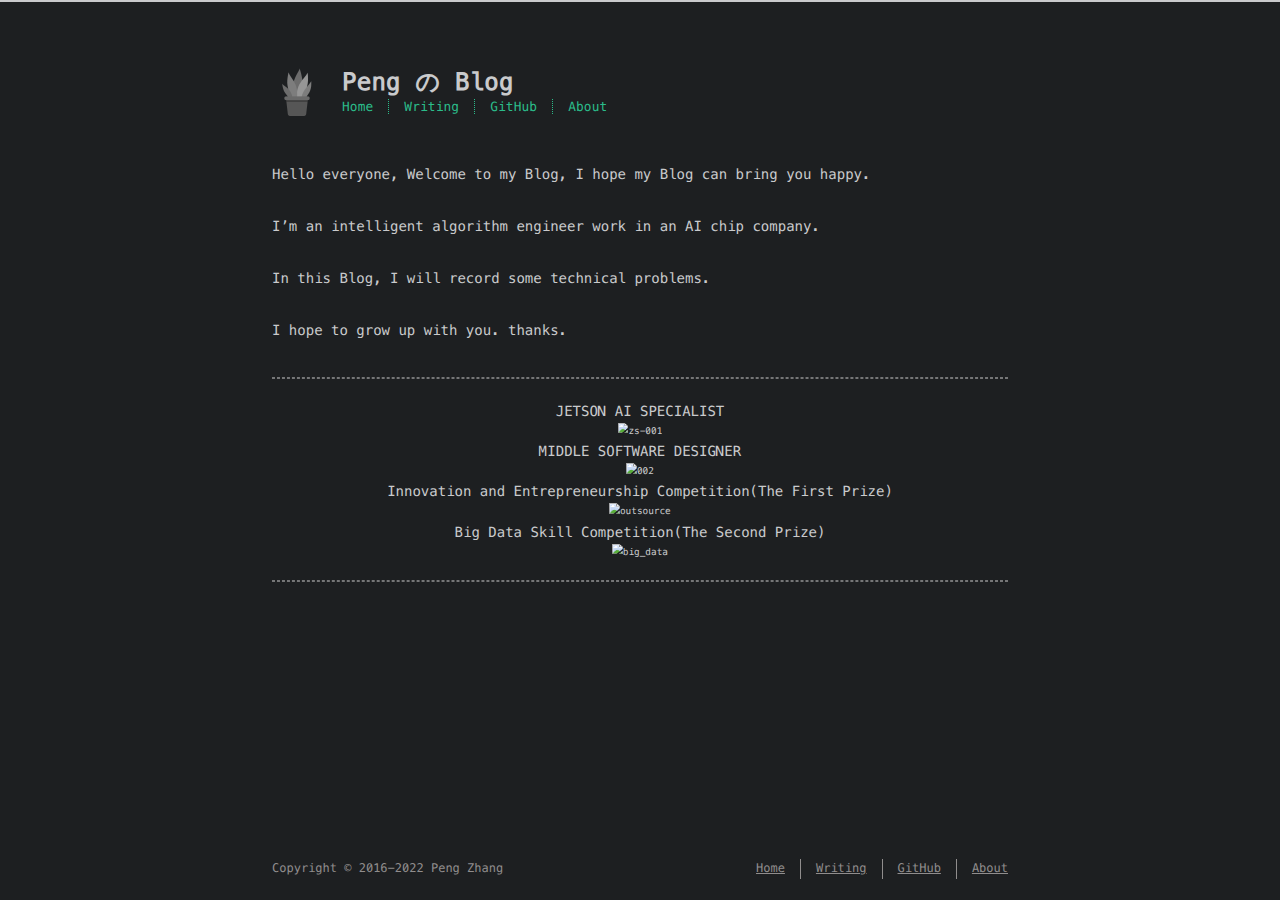
==== commit aa237cbe: "Site updated: 2022-04-13 01:32:43" ====
--- a/about/index.html
+++ b/about/index.html
@@ -14,11 +14,11 @@
 <meta property="og:description" content="Hello everyone, Welcome to my Blog, I hope my Blog can bring you happy. I’m an intelligent algorithm engineer work in an AI chip company. In this Blog, I will record some technical problems. I hope to">
 <meta property="og:locale" content="en_US">
 <meta property="og:image" content="https://martinzhangpeng.xyz/image/certifications/nvidia.png">
+<meta property="og:image" content="https://martinzhangpeng.xyz/image/certifications/softerware.JPG">
 <meta property="og:image" content="https://martinzhangpeng.xyz/image/certifications/outsource.jpg">
 <meta property="og:image" content="https://martinzhangpeng.xyz/image/certifications/big_data.jpg">
-<meta property="og:image" content="https://martinzhangpeng.xyz/image/certifications/softerware.JPG">
 <meta property="article:published_time" content="2022-04-11T15:52:53.000Z">
-<meta property="article:modified_time" content="2022-04-12T17:13:25.584Z">
+<meta property="article:modified_time" content="2022-04-12T17:32:16.335Z">
 <meta property="article:author" content="Peng Zhang">
 <meta name="twitter:card" content="summary">
 <meta name="twitter:image" content="https://martinzhangpeng.xyz/image/certifications/nvidia.png">
@@ -99,8 +99,24 @@
 <p>In this Blog, I will record some technical problems.</p>
 <p>I hope to grow up with you. thanks.</p>
 <hr>
-<p>My Certifications</p>
-<p><img src="https://martinzhangpeng.xyz/image/certifications/nvidia.png" alt="zs-001" style="zoom: 67%;" /><img src="https://martinzhangpeng.xyz/image/certifications/outsource.jpg" alt="outsource" style="zoom: 67%;" /><img src="https://martinzhangpeng.xyz/image/certifications/big_data.jpg" alt="big_data" style="zoom: 67%;" /><img src="https://martinzhangpeng.xyz/image/certifications/softerware.JPG" alt="002" style="zoom: 67%;" /></p>
+<center>JETSON AI SPECIALIST</center>
+
+<img src="https://martinzhangpeng.xyz/image/certifications/nvidia.png" alt="zs-001" style="zoom: 67%;" />
+
+<center>MIDDLE SOFTWARE DESIGNER</center>
+
+<img src="https://martinzhangpeng.xyz/image/certifications/softerware.JPG" alt="002" style="zoom: 67%;" />
+
+<center>Innovation and Entrepreneurship Competition(The First Prize)</center>
+
+<img src="https://martinzhangpeng.xyz/image/certifications/outsource.jpg" alt="outsource" style="zoom: 67%;" />
+
+<center>Big Data Skill Competition(The Second Prize)</center>
+
+<img src="https://martinzhangpeng.xyz/image/certifications/big_data.jpg" alt="big_data" style="zoom: 67%;" />
+
+
+
 <hr>
 
         
--- a/css/style.css
+++ b/css/style.css
@@ -574,7 +574,7 @@
   }
 }
 .max-width {
-  max-width: 100rem;
+  max-width: 50rem;
 }
 @media (max-width: 480px) {
   .px3 {
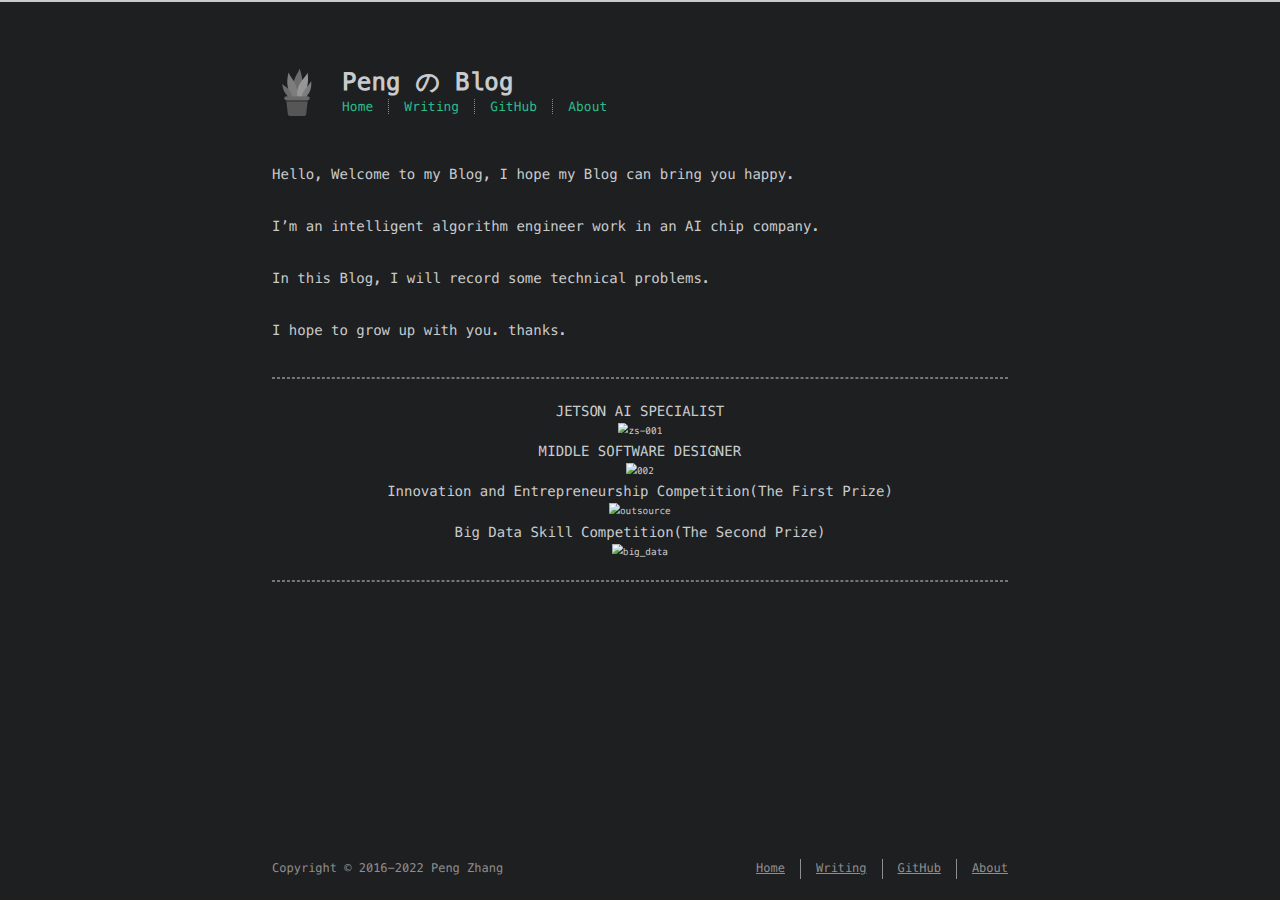
==== commit a3b9da1d: "Site updated: 2022-04-13 12:04:04" ====
--- a/about/index.html
+++ b/about/index.html
@@ -6,19 +6,19 @@
     <meta http-equiv="X-UA-Compatible" content="IE=edge">
     <meta name="HandheldFriendly" content="True">
     <meta name="viewport" content="width=device-width, initial-scale=1, maximum-scale=5" />
-    <meta name="description" content="Hello everyone, Welcome to my Blog, I hope my Blog can bring you happy. I’m an intelligent algorithm engineer work in an AI chip company. In this Blog, I will record some technical problems. I hope to">
+    <meta name="description" content="Hello, Welcome to my Blog, I hope my Blog can bring you happy. I’m an intelligent algorithm engineer work in an AI chip company. In this Blog, I will record some technical problems. I hope to grow up">
 <meta property="og:type" content="website">
 <meta property="og:title" content="about">
 <meta property="og:url" content="http://example.com/about/index.html">
 <meta property="og:site_name" content="Peng の Blog">
-<meta property="og:description" content="Hello everyone, Welcome to my Blog, I hope my Blog can bring you happy. I’m an intelligent algorithm engineer work in an AI chip company. In this Blog, I will record some technical problems. I hope to">
+<meta property="og:description" content="Hello, Welcome to my Blog, I hope my Blog can bring you happy. I’m an intelligent algorithm engineer work in an AI chip company. In this Blog, I will record some technical problems. I hope to grow up">
 <meta property="og:locale" content="en_US">
 <meta property="og:image" content="https://martinzhangpeng.xyz/image/certifications/nvidia.png">
 <meta property="og:image" content="https://martinzhangpeng.xyz/image/certifications/softerware.JPG">
 <meta property="og:image" content="https://martinzhangpeng.xyz/image/certifications/outsource.jpg">
 <meta property="og:image" content="https://martinzhangpeng.xyz/image/certifications/big_data.jpg">
 <meta property="article:published_time" content="2022-04-11T15:52:53.000Z">
-<meta property="article:modified_time" content="2022-04-12T17:32:16.335Z">
+<meta property="article:modified_time" content="2022-04-13T04:03:05.844Z">
 <meta property="article:author" content="Peng Zhang">
 <meta name="twitter:card" content="summary">
 <meta name="twitter:image" content="https://martinzhangpeng.xyz/image/certifications/nvidia.png">
@@ -94,7 +94,7 @@
 
   <div class="content" itemprop="articleBody">
       
-          <p>Hello everyone, Welcome to my Blog, I hope my Blog can bring you happy.</p>
+          <p>Hello, Welcome to my Blog, I hope my Blog can bring you happy.</p>
 <p>I’m an intelligent algorithm engineer work in an AI chip company.</p>
 <p>In this Blog, I will record some technical problems.</p>
 <p>I hope to grow up with you. thanks.</p>
